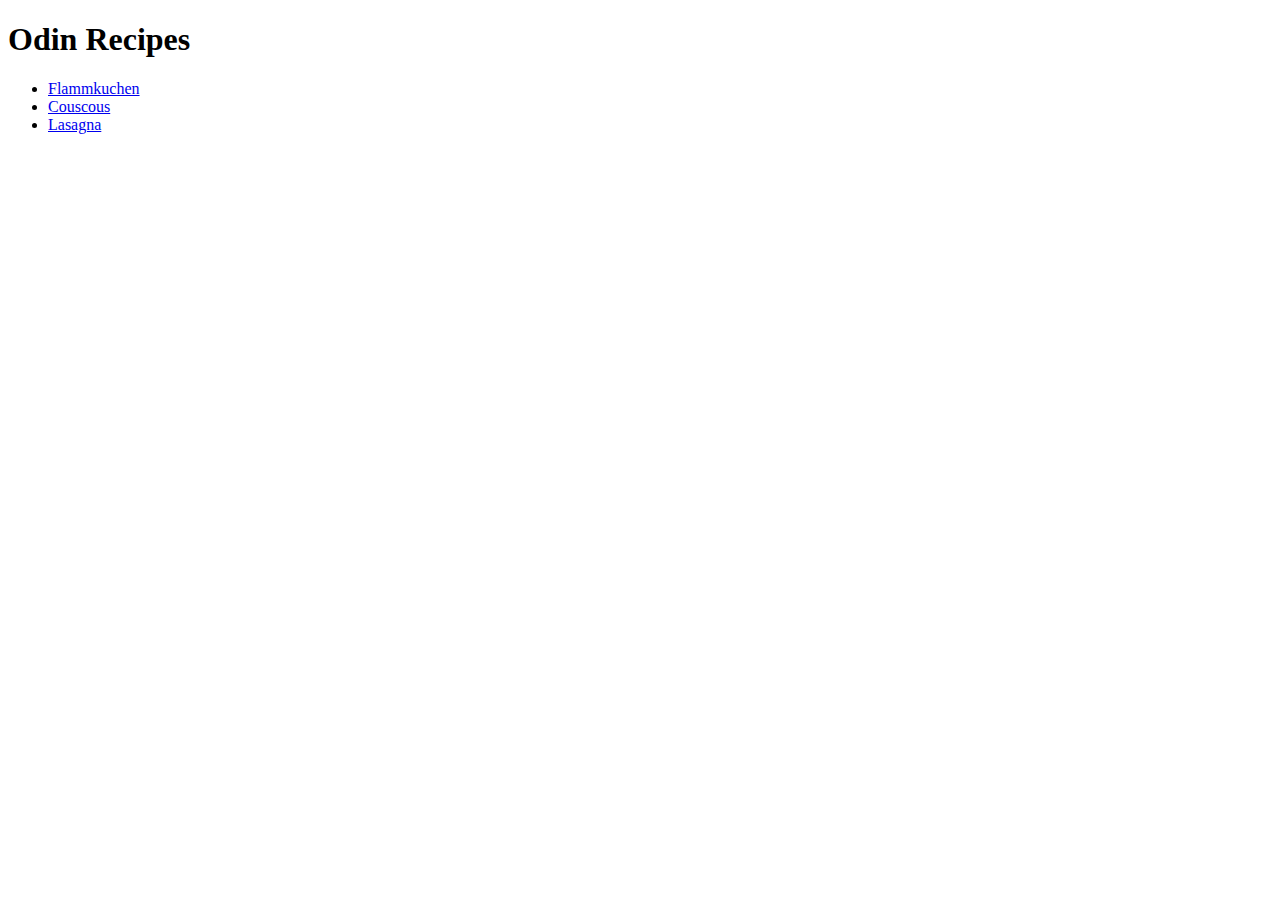
==== index.html @ a6ed3e7e "index.html added with a list of all recipes vor MVP" ====
<!DOCTYPE html>
<html lang="en">
<head>
    <meta charset="UTF-8">
    <meta name="viewport" content="width=device-width, initial-scale=1.0">
    <title>Odin Recipes</title>
</head>
<body>
    <h1>Odin Recipes</h1>
    <ul>
        <li><a href="recipes/flammkuchen.html" target="_blank">Flammkuchen</a></li>
        <li><a href="recipes/couscous.html" target="_blank">Couscous</a></li>
        <li><a href="recipes/lasagna.html" target="_blank">Lasagna</a></li>


    </ul>
</body>
</html>
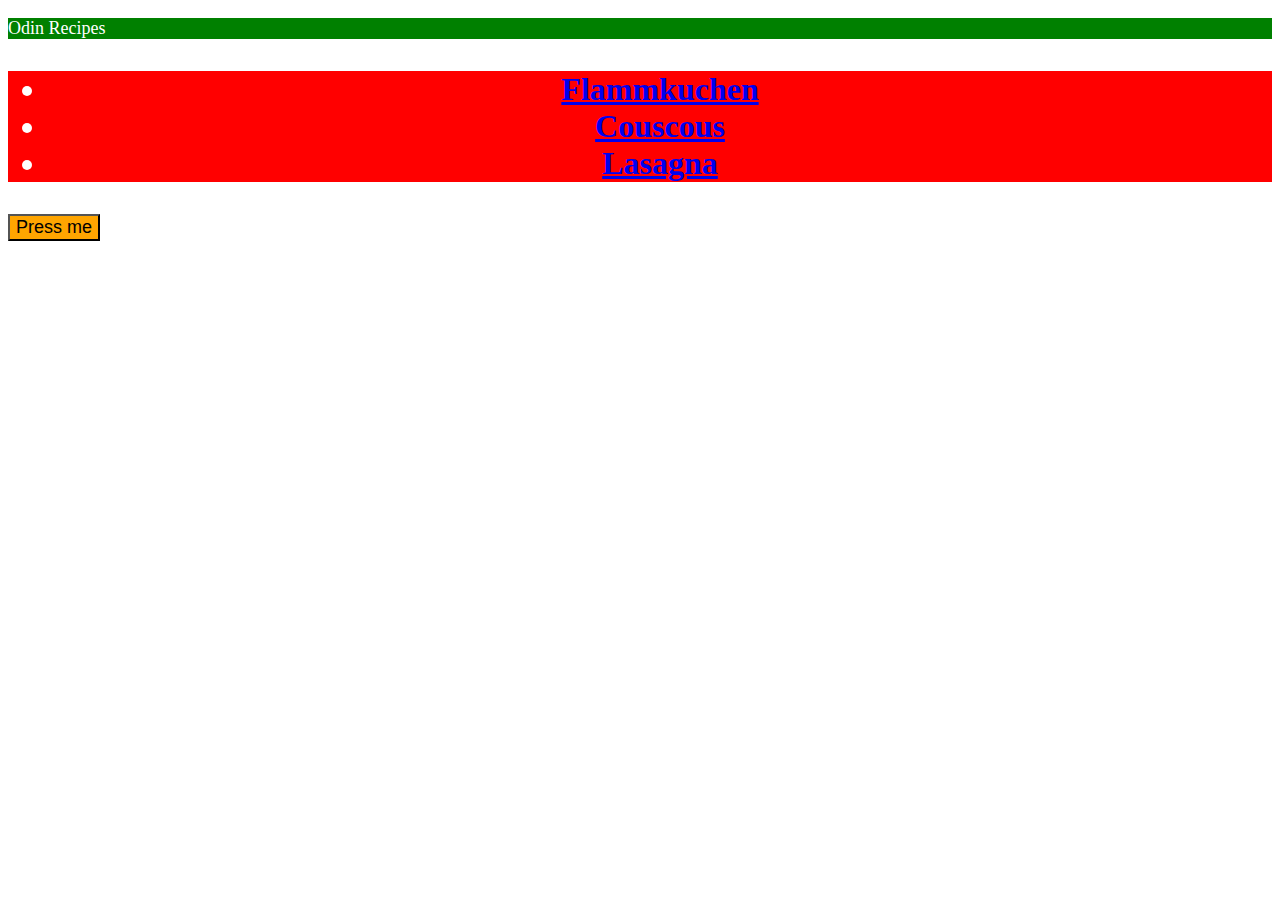
==== commit eef46f55: "Added CSS Folder and changed some formatting in index.html" ====
--- a/index.html
+++ b/index.html
@@ -4,9 +4,11 @@
     <meta charset="UTF-8">
     <meta name="viewport" content="width=device-width, initial-scale=1.0">
     <title>Odin Recipes</title>
+    <link rel="stylesheet" href="css/style.css">
 </head>
 <body>
-    <h1>Odin Recipes</h1>
+    <p>Odin Recipes</p>
+<div>
     <ul>
         <li><a href="recipes/flammkuchen.html" target="_blank">Flammkuchen</a></li>
         <li><a href="recipes/couscous.html" target="_blank">Couscous</a></li>
@@ -14,5 +16,7 @@
 
 
     </ul>
+</div>
+    <button>Press me</button>
 </body>
 </html>--- a/css/style.css
+++ b/css/style.css
@@ -0,0 +1,18 @@
+div {
+    background-color: red;
+    color: white;
+    font-size: 32px;
+    text-align: center;
+    font-weight: bold;
+}
+
+p {
+    background-color: green;
+    color: white;
+    font-size: 18px;
+}
+
+button {
+    background-color: orange;
+    font-size: 18px;
+}
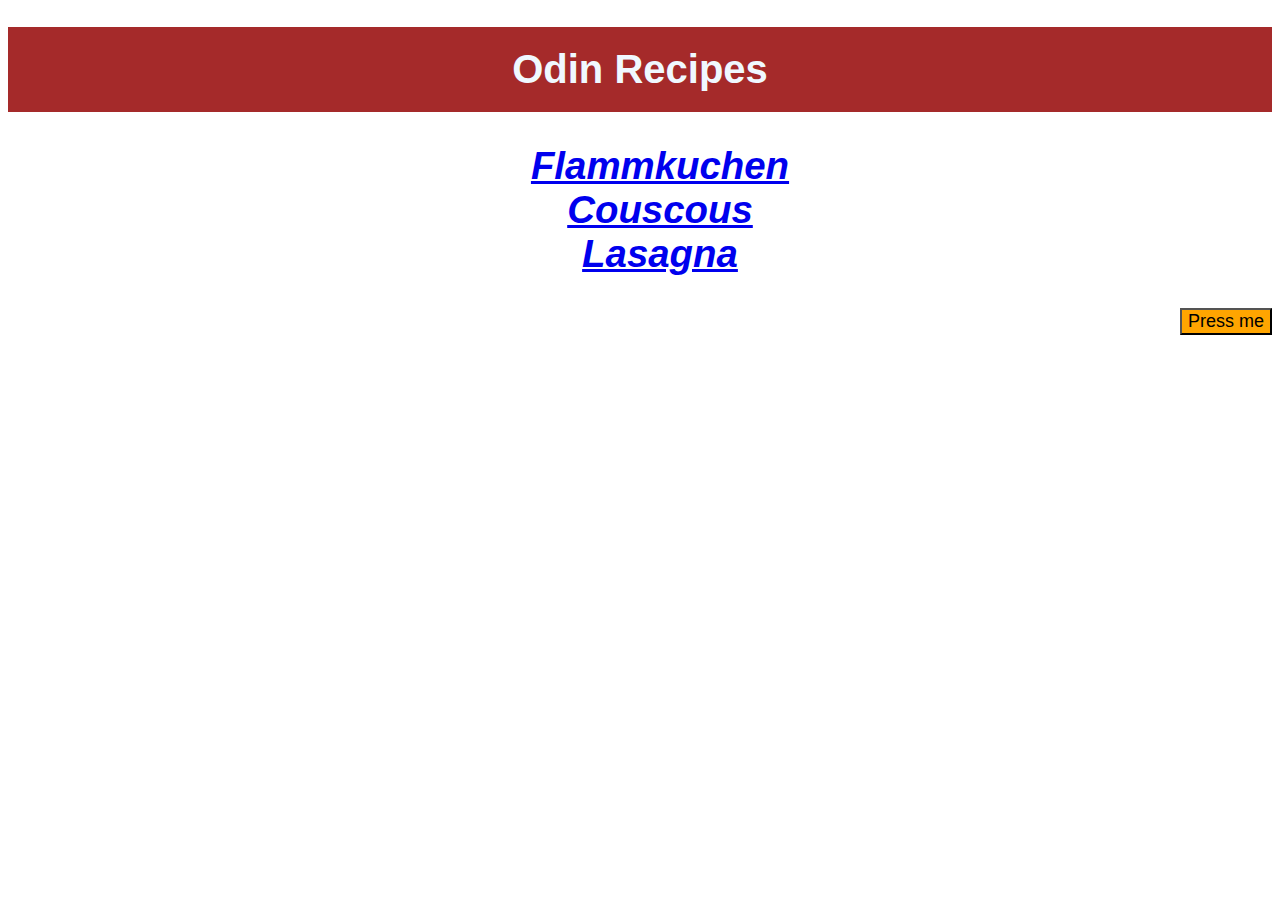
==== commit c58ab355: "CSS added to individual recipes' .html pages and changes in CSS to make it look nicer and changed fo" ====
--- a/index.html
+++ b/index.html
@@ -7,7 +7,7 @@
     <link rel="stylesheet" href="css/style.css">
 </head>
 <body>
-    <p>Odin Recipes</p>
+    <h1 style="font-size: 40px;">Odin Recipes</h1>
 <div>
     <ul>
         <li><a href="recipes/flammkuchen.html" target="_blank">Flammkuchen</a></li>
--- a/css/style.css
+++ b/css/style.css
@@ -1,5 +1,7 @@
+* {
+    font-family: Verdana, Geneva, Tahoma, sans-serif;
+}
 div {
-    background-color: red;
     color: white;
     font-size: 32px;
     text-align: center;
@@ -15,4 +17,34 @@
 button {
     background-color: orange;
     font-size: 18px;
+    float: right;
 }
+
+h1 {
+    text-align: center;
+    background-color: brown;
+    color: aliceblue;
+    padding: 20px;
+    font-size: 40px;
+}
+
+h2 {
+    text-decoration: underline;
+    font-size: 30px;
+}
+
+ul li {
+    font-style: italic;
+    font-size: larger;
+}
+
+ol {
+    background-color: antiquewhite;
+}
+
+ol li {
+    color: grey;
+    /* margin-bottom: 5px; */
+    padding: 5px;
+
+}
